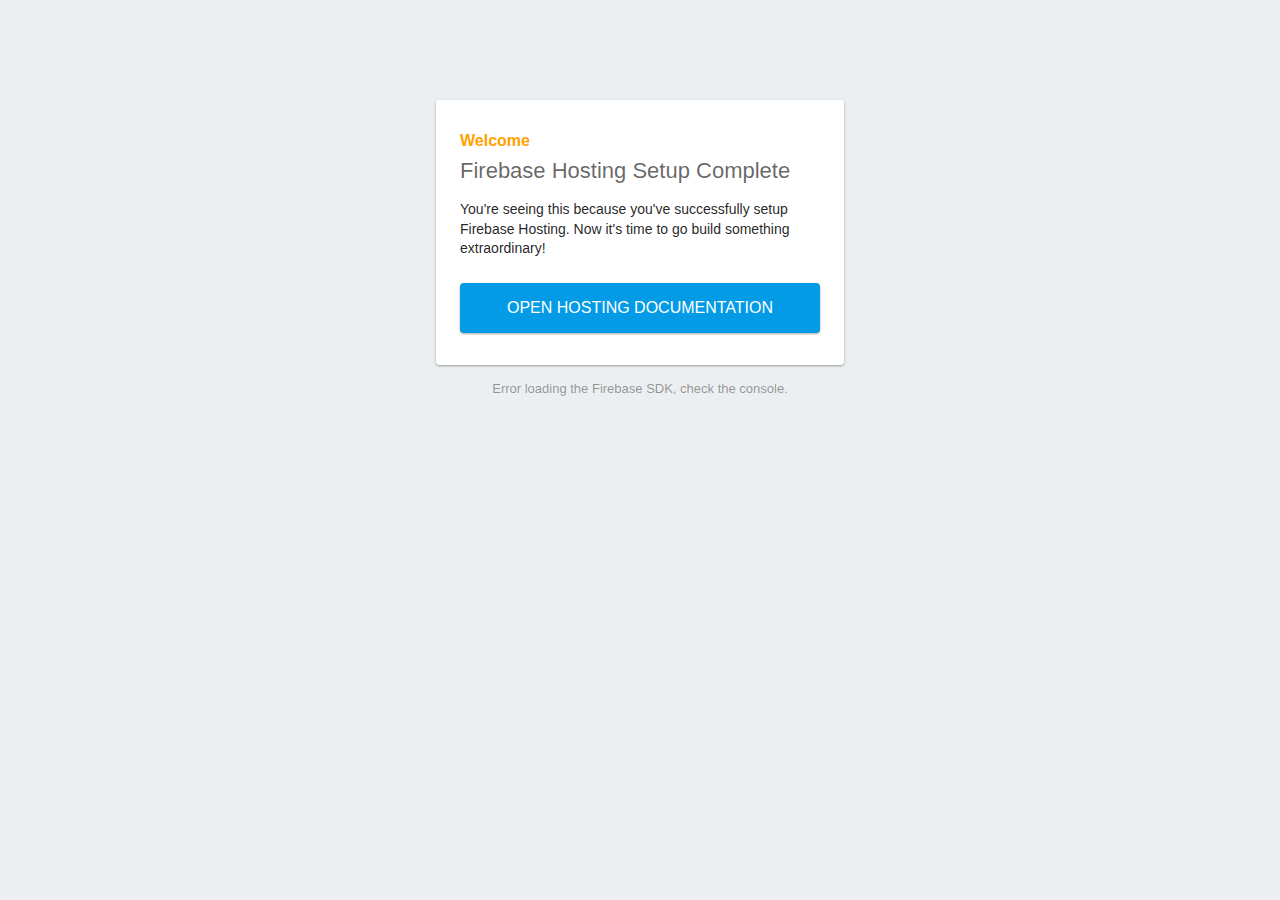
==== public/index.html @ 815dca13 "First Commit" ====
<!DOCTYPE html>
<html>
  <head>
    <meta charset="utf-8">
    <meta name="viewport" content="width=device-width, initial-scale=1">
    <title>Welcome to Firebase Hosting</title>

    <!-- update the version number as needed -->
    <script defer src="/__/firebase/9.8.2/firebase-app-compat.js"></script>
    <!-- include only the Firebase features as you need -->
    <script defer src="/__/firebase/9.8.2/firebase-auth-compat.js"></script>
    <script defer src="/__/firebase/9.8.2/firebase-database-compat.js"></script>
    <script defer src="/__/firebase/9.8.2/firebase-firestore-compat.js"></script>
    <script defer src="/__/firebase/9.8.2/firebase-functions-compat.js"></script>
    <script defer src="/__/firebase/9.8.2/firebase-messaging-compat.js"></script>
    <script defer src="/__/firebase/9.8.2/firebase-storage-compat.js"></script>
    <script defer src="/__/firebase/9.8.2/firebase-analytics-compat.js"></script>
    <script defer src="/__/firebase/9.8.2/firebase-remote-config-compat.js"></script>
    <script defer src="/__/firebase/9.8.2/firebase-performance-compat.js"></script>
    <!-- 
      initialize the SDK after all desired features are loaded, set useEmulator to false
      to avoid connecting the SDK to running emulators.
    -->
    <script defer src="/__/firebase/init.js?useEmulator=true"></script>

    <style media="screen">
      body { background: #ECEFF1; color: rgba(0,0,0,0.87); font-family: Roboto, Helvetica, Arial, sans-serif; margin: 0; padding: 0; }
      #message { background: white; max-width: 360px; margin: 100px auto 16px; padding: 32px 24px; border-radius: 3px; }
      #message h2 { color: #ffa100; font-weight: bold; font-size: 16px; margin: 0 0 8px; }
      #message h1 { font-size: 22px; font-weight: 300; color: rgba(0,0,0,0.6); margin: 0 0 16px;}
      #message p { line-height: 140%; margin: 16px 0 24px; font-size: 14px; }
      #message a { display: block; text-align: center; background: #039be5; text-transform: uppercase; text-decoration: none; color: white; padding: 16px; border-radius: 4px; }
      #message, #message a { box-shadow: 0 1px 3px rgba(0,0,0,0.12), 0 1px 2px rgba(0,0,0,0.24); }
      #load { color: rgba(0,0,0,0.4); text-align: center; font-size: 13px; }
      @media (max-width: 600px) {
        body, #message { margin-top: 0; background: white; box-shadow: none; }
        body { border-top: 16px solid #ffa100; }
      }
    </style>
  </head>
  <body>
    <div id="message">
      <h2>Welcome</h2>
      <h1>Firebase Hosting Setup Complete</h1>
      <p>You're seeing this because you've successfully setup Firebase Hosting. Now it's time to go build something extraordinary!</p>
      <a target="_blank" href="https://firebase.google.com/docs/hosting/">Open Hosting Documentation</a>
    </div>
    <p id="load">Firebase SDK Loading&hellip;</p>

    <script>
      document.addEventListener('DOMContentLoaded', function() {
        const loadEl = document.querySelector('#load');
        // // 🔥🔥🔥🔥🔥🔥🔥🔥🔥🔥🔥🔥🔥🔥🔥🔥🔥🔥🔥🔥🔥🔥🔥🔥🔥🔥🔥🔥🔥🔥🔥
        // // The Firebase SDK is initialized and available here!
        //
        // firebase.auth().onAuthStateChanged(user => { });
        // firebase.database().ref('/path/to/ref').on('value', snapshot => { });
        // firebase.firestore().doc('/foo/bar').get().then(() => { });
        // firebase.functions().httpsCallable('yourFunction')().then(() => { });
        // firebase.messaging().requestPermission().then(() => { });
        // firebase.storage().ref('/path/to/ref').getDownloadURL().then(() => { });
        // firebase.analytics(); // call to activate
        // firebase.analytics().logEvent('tutorial_completed');
        // firebase.performance(); // call to activate
        //
        // // 🔥🔥🔥🔥🔥🔥🔥🔥🔥🔥🔥🔥🔥🔥🔥🔥🔥🔥🔥🔥🔥🔥🔥🔥🔥🔥🔥🔥🔥🔥🔥

        try {
          let app = firebase.app();
          let features = [
            'auth', 
            'database', 
            'firestore',
            'functions',
            'messaging', 
            'storage', 
            'analytics', 
            'remoteConfig',
            'performance',
          ].filter(feature => typeof app[feature] === 'function');
          loadEl.textContent = `Firebase SDK loaded with ${features.join(', ')}`;
        } catch (e) {
          console.error(e);
          loadEl.textContent = 'Error loading the Firebase SDK, check the console.';
        }
      });
    </script>
  </body>
</html>
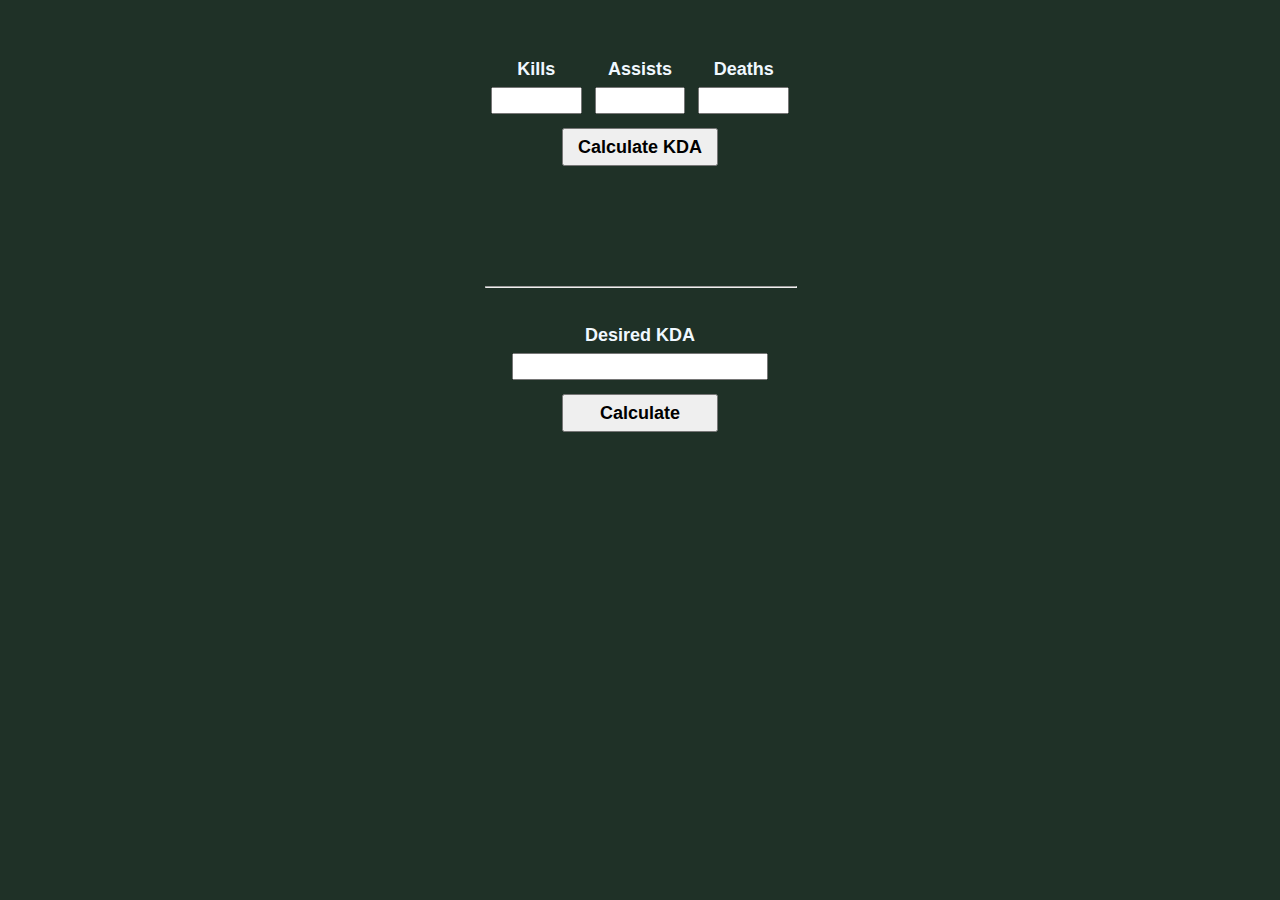
==== commit 7f844c42: "DEV 2205292242 v.Alpha_1.0 Works but barely" ====
--- a/public/index.html
+++ b/public/index.html
@@ -1,89 +1,26 @@
 <!DOCTYPE html>
-<html>
-  <head>
-    <meta charset="utf-8">
-    <meta name="viewport" content="width=device-width, initial-scale=1">
-    <title>Welcome to Firebase Hosting</title>
+<html lang="en">
 
-    <!-- update the version number as needed -->
-    <script defer src="/__/firebase/9.8.2/firebase-app-compat.js"></script>
-    <!-- include only the Firebase features as you need -->
-    <script defer src="/__/firebase/9.8.2/firebase-auth-compat.js"></script>
-    <script defer src="/__/firebase/9.8.2/firebase-database-compat.js"></script>
-    <script defer src="/__/firebase/9.8.2/firebase-firestore-compat.js"></script>
-    <script defer src="/__/firebase/9.8.2/firebase-functions-compat.js"></script>
-    <script defer src="/__/firebase/9.8.2/firebase-messaging-compat.js"></script>
-    <script defer src="/__/firebase/9.8.2/firebase-storage-compat.js"></script>
-    <script defer src="/__/firebase/9.8.2/firebase-analytics-compat.js"></script>
-    <script defer src="/__/firebase/9.8.2/firebase-remote-config-compat.js"></script>
-    <script defer src="/__/firebase/9.8.2/firebase-performance-compat.js"></script>
-    <!-- 
-      initialize the SDK after all desired features are loaded, set useEmulator to false
-      to avoid connecting the SDK to running emulators.
-    -->
-    <script defer src="/__/firebase/init.js?useEmulator=true"></script>
+<head>
+    <meta charset="UTF-8" />
+    <meta http-equiv="X-UA-Compatible" content="IE=edge" />
+    <meta name="viewport" content="width=device-width, initial-scale=1.0" />
+    <title>Hunt KD Helper</title>
+    <link rel="shortcut icon" href="assets/img/favicon.ico" type="image/x-icon" />
+    <link rel="stylesheet" href="assets/style/style.css" />
+</head>
 
-    <style media="screen">
-      body { background: #ECEFF1; color: rgba(0,0,0,0.87); font-family: Roboto, Helvetica, Arial, sans-serif; margin: 0; padding: 0; }
-      #message { background: white; max-width: 360px; margin: 100px auto 16px; padding: 32px 24px; border-radius: 3px; }
-      #message h2 { color: #ffa100; font-weight: bold; font-size: 16px; margin: 0 0 8px; }
-      #message h1 { font-size: 22px; font-weight: 300; color: rgba(0,0,0,0.6); margin: 0 0 16px;}
-      #message p { line-height: 140%; margin: 16px 0 24px; font-size: 14px; }
-      #message a { display: block; text-align: center; background: #039be5; text-transform: uppercase; text-decoration: none; color: white; padding: 16px; border-radius: 4px; }
-      #message, #message a { box-shadow: 0 1px 3px rgba(0,0,0,0.12), 0 1px 2px rgba(0,0,0,0.24); }
-      #load { color: rgba(0,0,0,0.4); text-align: center; font-size: 13px; }
-      @media (max-width: 600px) {
-        body, #message { margin-top: 0; background: white; box-shadow: none; }
-        body { border-top: 16px solid #ffa100; }
-      }
-    </style>
-  </head>
-  <body>
-    <div id="message">
-      <h2>Welcome</h2>
-      <h1>Firebase Hosting Setup Complete</h1>
-      <p>You're seeing this because you've successfully setup Firebase Hosting. Now it's time to go build something extraordinary!</p>
-      <a target="_blank" href="https://firebase.google.com/docs/hosting/">Open Hosting Documentation</a>
+<body>
+    <div class="mainBox">
+        <div class="minorBox">
+            <div class="subBox" id="basicCalc"></div>
+        </div>
+        <div class="minorBox">
+            <div class="subBox" id="desiredCalc"></div>
+        </div>
     </div>
-    <p id="load">Firebase SDK Loading&hellip;</p>
+    <script type="module" src="assets/script/DomElements.js"></script>
+    <script type="module" src="assets/script/mainScript.js"></script>
+</body>
 
-    <script>
-      document.addEventListener('DOMContentLoaded', function() {
-        const loadEl = document.querySelector('#load');
-        // // 🔥🔥🔥🔥🔥🔥🔥🔥🔥🔥🔥🔥🔥🔥🔥🔥🔥🔥🔥🔥🔥🔥🔥🔥🔥🔥🔥🔥🔥🔥🔥
-        // // The Firebase SDK is initialized and available here!
-        //
-        // firebase.auth().onAuthStateChanged(user => { });
-        // firebase.database().ref('/path/to/ref').on('value', snapshot => { });
-        // firebase.firestore().doc('/foo/bar').get().then(() => { });
-        // firebase.functions().httpsCallable('yourFunction')().then(() => { });
-        // firebase.messaging().requestPermission().then(() => { });
-        // firebase.storage().ref('/path/to/ref').getDownloadURL().then(() => { });
-        // firebase.analytics(); // call to activate
-        // firebase.analytics().logEvent('tutorial_completed');
-        // firebase.performance(); // call to activate
-        //
-        // // 🔥🔥🔥🔥🔥🔥🔥🔥🔥🔥🔥🔥🔥🔥🔥🔥🔥🔥🔥🔥🔥🔥🔥🔥🔥🔥🔥🔥🔥🔥🔥
-
-        try {
-          let app = firebase.app();
-          let features = [
-            'auth', 
-            'database', 
-            'firestore',
-            'functions',
-            'messaging', 
-            'storage', 
-            'analytics', 
-            'remoteConfig',
-            'performance',
-          ].filter(feature => typeof app[feature] === 'function');
-          loadEl.textContent = `Firebase SDK loaded with ${features.join(', ')}`;
-        } catch (e) {
-          console.error(e);
-          loadEl.textContent = 'Error loading the Firebase SDK, check the console.';
-        }
-      });
-    </script>
-  </body>
-</html>
+</html>--- a/public/assets/style/style.css
+++ b/public/assets/style/style.css
@@ -0,0 +1,69 @@
+body {
+    color: aliceblue;
+    background-color: rgb(31, 49, 39);
+    min-width: 100vh;
+    min-height: 100vh;
+    padding: 0%;
+    margin: 0%;
+    display: grid;
+    grid-template-columns: 1fr 2fr 1fr;
+}
+
+* {
+    font-weight: bold;
+    font-family: Verdana, Geneva, Tahoma, sans-serif;
+    font-size: large;
+}
+
+.mainBox {
+    margin-top: 5vh;
+    margin-bottom: 5vh;
+    display: inline;
+    grid-column: 2/3;
+}
+
+.minorBox {
+    display: flex;
+    justify-content: center;
+    align-items: center;
+    padding: 1vh;
+    color: black;
+    grid-column: 2/3;
+}
+
+.subBox {
+    display: inline-grid;
+    grid-template: 1fr 1fr 2fr 1fr 2fr 1fr/1fr 1fr 1fr;
+    text-align: center;
+    justify-items: center;
+    align-items: center;
+    width: 50%;
+}
+
+input {
+    text-align: center;
+}
+
+label {
+    color: aliceblue;
+}
+
+#kdaLabel {
+    font-size: larger;
+}
+
+
+/* Chrome, Safari, Edge, Opera */
+
+input::-webkit-outer-spin-button,
+input::-webkit-inner-spin-button {
+    -webkit-appearance: none;
+    margin: 0;
+}
+
+
+/* Firefox */
+
+input[type="number"] {
+    -moz-appearance: textfield;
+}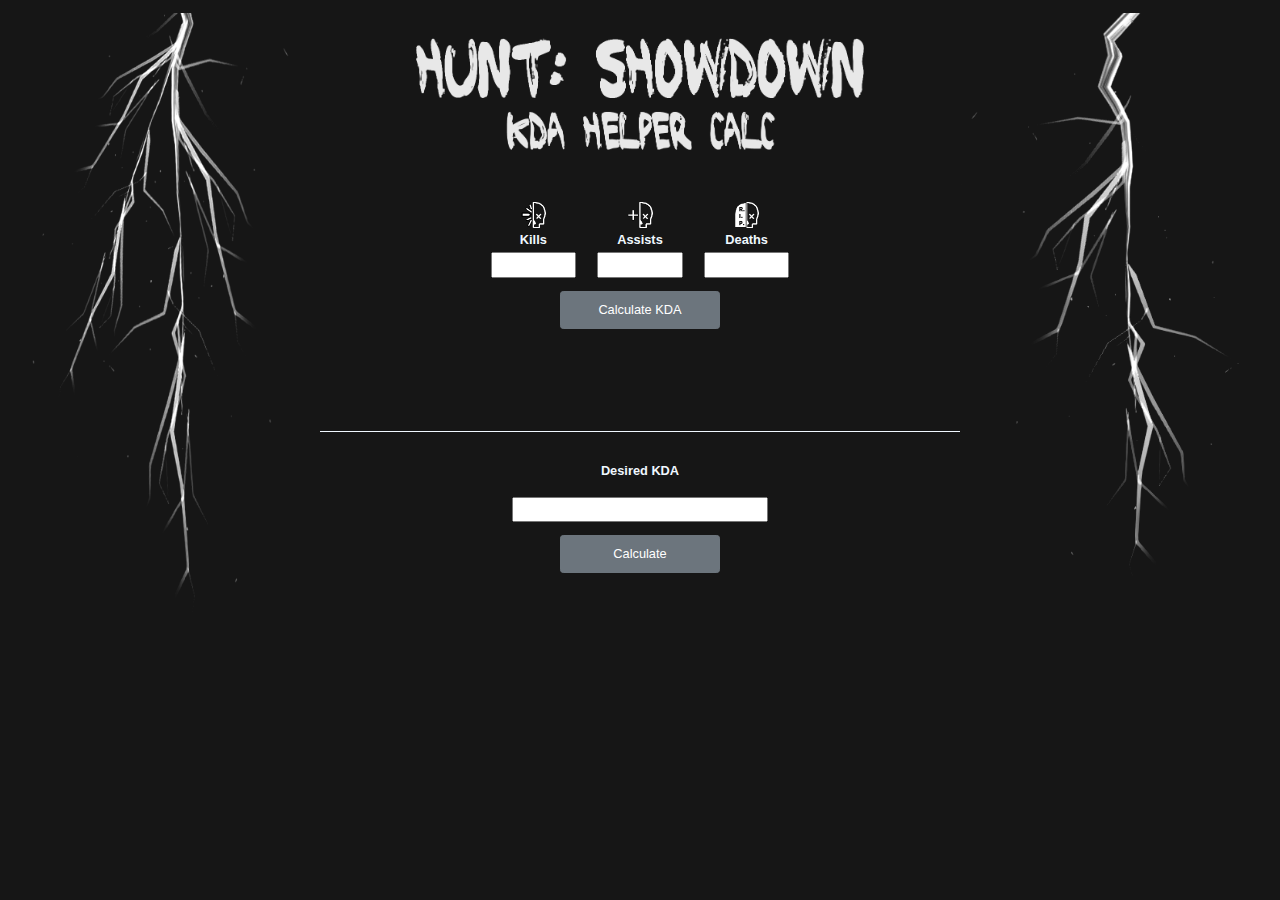
==== commit b3d47cb5: "DEV 2206051940 Images and Mobile" ====
--- a/public/index.html
+++ b/public/index.html
@@ -7,20 +7,40 @@
     <meta name="viewport" content="width=device-width, initial-scale=1.0" />
     <title>Hunt KD Helper</title>
     <link rel="shortcut icon" href="assets/img/favicon.ico" type="image/x-icon" />
+    <!-- Bootstrap CSS -->
+    <link rel="stylesheet" href="https://stackpath.bootstrapcdn.com/bootstrap/4.3.1/css/bootstrap.min.css" integrity="sha384-ggOyR0iXCbMQv3Xipma34MD+dH/1fQ784/j6cY/iJTQUOhcWr7x9JvoRxT2MZw1T" crossorigin="anonymous" />
+    <!-- My CSS -->
     <link rel="stylesheet" href="assets/style/style.css" />
 </head>
 
 <body>
+    <div class="leftBox">
+        <div class="imgBox">
+            <img class="lightImg" src="assets/img/leftLight.png" alt="leftLight" />
+        </div>
+    </div>
+    <div class="rightBox">
+        <div class="imgBox">
+            <img class="lightImg" src="assets/img/rightLight.png" alt="rightLight" />
+        </div>
+    </div>
     <div class="mainBox">
+        <div class="imgBox">
+            <img class="reverseColor mainImg" src="assets/img/mainImg.png" alt="mainImg" />
+        </div>
         <div class="minorBox">
             <div class="subBox" id="basicCalc"></div>
         </div>
+        <hr class="divider" />
         <div class="minorBox">
             <div class="subBox" id="desiredCalc"></div>
         </div>
     </div>
     <script type="module" src="assets/script/DomElements.js"></script>
     <script type="module" src="assets/script/mainScript.js"></script>
+    <script src="https://code.jquery.com/jquery-3.3.1.slim.min.js" integrity="sha384-q8i/X+965DzO0rT7abK41JStQIAqVgRVzpbzo5smXKp4YfRvH+8abtTE1Pi6jizo" crossorigin="anonymous"></script>
+    <script src="https://cdnjs.cloudflare.com/ajax/libs/popper.js/1.14.7/umd/popper.min.js" integrity="sha384-UO2eT0CpHqdSJQ6hJty5KVphtPhzWj9WO1clHTMGa3JDZwrnQq4sF86dIHNDz0W1" crossorigin="anonymous"></script>
+    <script src="https://stackpath.bootstrapcdn.com/bootstrap/4.3.1/js/bootstrap.min.js" integrity="sha384-JjSmVgyd0p3pXB1rRibZUAYoIIy6OrQ6VrjIEaFf/nJGzIxFDsf4x0xIM+B07jRM" crossorigin="anonymous"></script>
 </body>
 
 </html>--- a/public/assets/style/style.css
+++ b/public/assets/style/style.css
@@ -1,39 +1,86 @@
+html {
+    height: 99vh;
+}
+
 body {
     color: aliceblue;
-    background-color: rgb(31, 49, 39);
-    min-width: 100vh;
-    min-height: 100vh;
+    background-color: rgb(22, 22, 22);
+    width: auto;
+    max-height: 100%;
     padding: 0%;
     margin: 0%;
     display: grid;
     grid-template-columns: 1fr 2fr 1fr;
 }
 
+.reverseColor {
+    -webkit-filter: invert(1);
+    filter: invert(1);
+    opacity: 90%;
+}
+
 * {
+    /* font-size: 1.2vh; */
     font-weight: bold;
     font-family: Verdana, Geneva, Tahoma, sans-serif;
-    font-size: large;
+    /* font-size: large; */
 }
 
 .mainBox {
-    margin-top: 5vh;
-    margin-bottom: 5vh;
+    margin-top: 2em;
+    margin-bottom: 2em;
     display: inline;
     grid-column: 2/3;
+    grid-row: 1/2;
+}
+
+.mainImg {
+    width: 70%;
+    height: auto;
+}
+
+.lightImg {
+    width: 100%;
+    height: auto;
+}
+
+.imgBox {
+    margin-top: 1em;
+    margin-bottom: 4em;
+    display: flex;
+    justify-content: center;
+}
+
+.leftBox {
+    grid-column: 1/2;
+    width: 100%;
+    height: 90%;
+}
+
+.rightBox {
+    grid-column: 3/4;
+    width: 100%;
+    height: 90%;
+}
+
+.eh {
+    width: 100%;
+    display: flex;
+    justify-content: center;
 }
 
 .minorBox {
     display: flex;
     justify-content: center;
     align-items: center;
-    padding: 1vh;
-    color: black;
+    /* padding: 1em; */
+    /* color: black; */
     grid-column: 2/3;
 }
 
 .subBox {
     display: inline-grid;
-    grid-template: 1fr 1fr 2fr 1fr 2fr 1fr/1fr 1fr 1fr;
+    grid-template: 4em 2em 5em 2em 4em/1fr 1fr 1fr;
     text-align: center;
     justify-items: center;
     align-items: center;
@@ -48,8 +95,19 @@
     color: aliceblue;
 }
 
-#kdaLabel {
-    font-size: larger;
+.labelIcon {
+    width: 2em;
+}
+
+.labelIconBox {
+    display: flex;
+    justify-content: center;
+    width: 100%;
+}
+
+.divider {
+    width: 100%;
+    border-top: 1px solid aliceblue;
 }
 
 
@@ -66,4 +124,27 @@
 
 input[type="number"] {
     -moz-appearance: textfield;
+}
+
+@media (orientation: landscape) {
+    * {
+        font-size: 1vw;
+    }
+}
+
+@media (orientation: portrait) {
+    * {
+        font-size: 1vh;
+    }
+    body {
+        grid-template-columns: 1fr 6fr 1fr;
+    }
+    .lightImg {
+        width: 90%;
+        height: 100vh;
+    }
+    .mainImg {
+        width: 90%;
+        height: auto;
+    }
 }